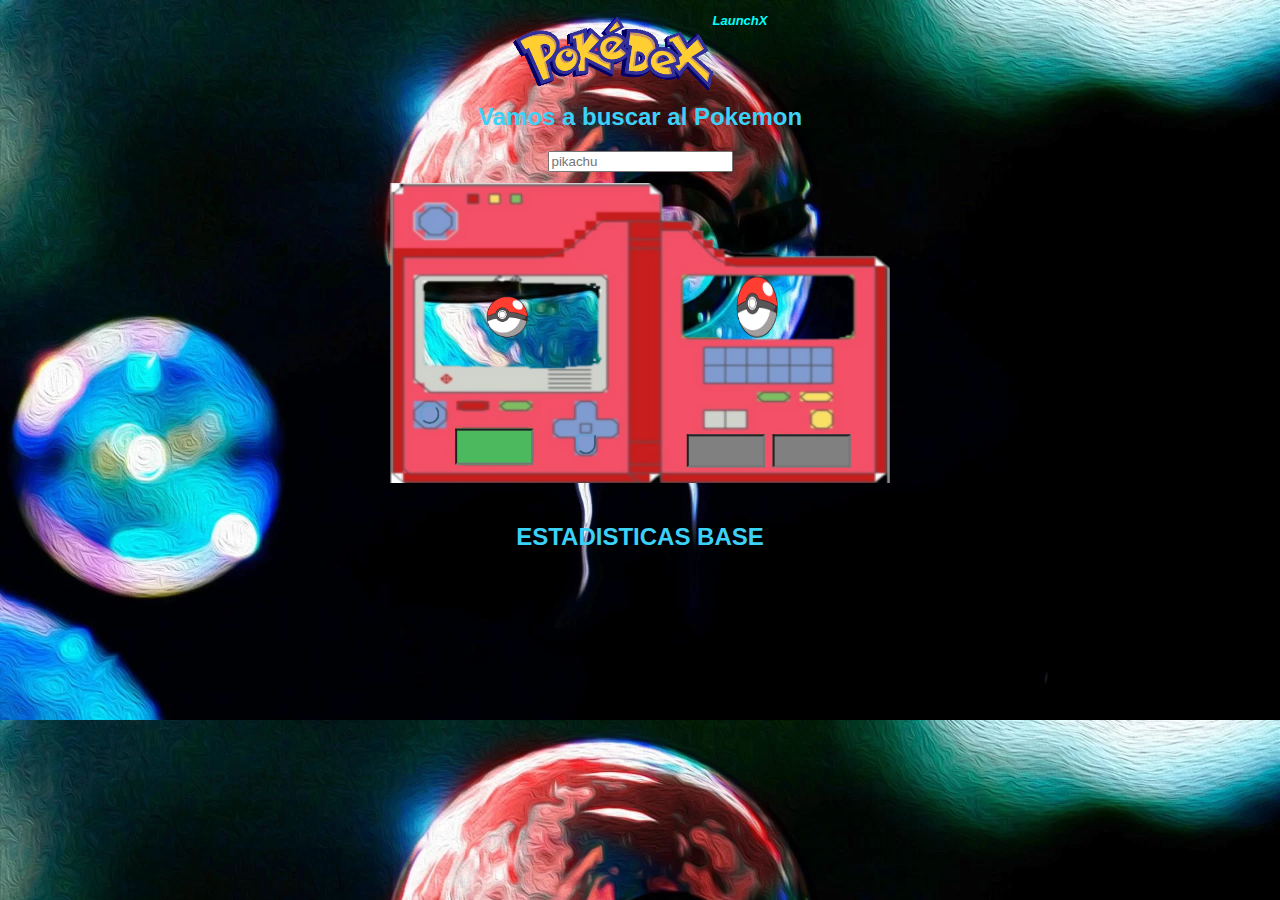
==== POKEDEX.html @ 1154af82 "cambio de index" ====
<!DOCTYPE html>
<html lang="en">
<head>
    <meta charset="UTF-8">
    <meta http-equiv="X-UA-Compatible" content="IE=edge">
    <meta name="viewport" content="width=device-width, initial-scale=1.0">
    <title>Pokedex LaunchX</title>
    <link rel="stylesheet" href="./pokedex.css">
    
</head>
<body>
    <header>
         <h1><img src="./img/pokedeex.png" alt="logo" width="200px"></h1>
         <p>LaunchX</p>
    </header>
    <section>
        <h2>Vamos a buscar al Pokemon</h2>
        <input type="text" placeholder="pikachu" id="pokeName" name="pokeName"><br>
        <img class="pokemon" src="./img/pokeball.png" alt="Pokemon" id="pokeImg" width="100px">
        <img class="shiny" src="./img/pokeball.png" alt="Pokemon2" id="pokeImg2" width="100px"> 
        <img class="poke" src="./img/pokedeex1.png" alt="pokedeex" width="180px"><br>
        <button class="bot" onclick="fetchPokemon()"></button><br>
        <button class="botTab" onclick=""></button><br>
        <input class="typ" type="text"id="typ" name="type" readonly value="">
        <input class="typ2" type="text" id="typ2" name="type2" readonly value="">
        <input class="nme1" type="text" id="nme" name="nme" readonly value="">
    </section>
    <h2>ESTADISTICAS BASE</h2>
    </body>
<footer>
    <script src="./POKEDEX.js"></script>
</footer>
</html>
---- pokedex.css ----
*{
    font-family: Arial, Helvetica, sans-serif;
}
header{
    width: 100%;
    height: 100px;
    display: inline-flex;
    flex-wrap: wrap;
    color: aqua;    
    justify-content: center;
    font-style: italic;
    font-size: small;
    font-weight: bold;
}
body{
    color: #3cd2f8;
    margin: 0%;
    text-align: center;
    background-image: url(./img/pokeball.jpg);
    background-repeat: repeat;
    background-size: 100%;
}
section{
    position: relative;
    margin-top: -17px;    
    width: 100%;
    height: 400px;
    color: #3cd2f8;
}
.poke{
    width: 500px;
    height: 300px;
    position: absolute;
    top: 50%;
    left: 50%;
    transform: translate(-50%, -40%);
}
.pokemon{
    position: absolute;
    top: 50%;
    left: 50%;
    transform: translate(-180%, -20%);
}
.shiny{
    width: 100px;
    height: 70px;
    position: absolute;
    top: 50%;
    left: 50%;
    transform: translate(70%, -44%);
}
.bot{
    width: 20px;
    height: 20px;
    border-radius: 100%;
    border-color: rgb(100, 159, 207);
    position: absolute;
    top: 50%;
    left: 50%;
    transform: translate(-1102%, 505%);
    background-color: transparent;   
}
table {
    background-color: transparent;
    width: 100%;
    border: 2px solid #ee0b0b;
}
th, td {
    font-weight: bolder;
    width: 10%;
    text-align: center;                
    border: 8px solid #ee0b0b;
    color: #ee0b0b;                
}
.typ {
    width: 70px;
    height: 27px;
    position: absolute;
    top: 50%;
    left: 50%;
    transform: translate(60%, 398%);
    background-color: grey;
    text-align: center;
    color: whitesmoke;
}
.typ2 {
    width: 70px;
    height: 27px;
    position: absolute;
    top: 50%;
    left: 50%;
    transform: translate(170%, 398%);
    background-color: grey;
    text-align: center;
    color: whitesmoke;
}
.botTab{
    width: 20px;
    height: 20px;
    border-bottom-right-radius: 100%;
    border-bottom-left-radius: 100%;
    border-color: rgb(100, 159, 207);
    position: absolute;
    top: 50%;
    left: 50%;
    transform: translate(-320%, 657%);
    background-color: transparent;
}
.nme1 {
    width: 70px;
    height: 30px;
    position: absolute;
    top: 50%;
    left: 50%;
    transform: translate(-237%, 349%);
    background-color: rgb(77, 185, 95);
    text-align: center;
    color: whitesmoke;
}
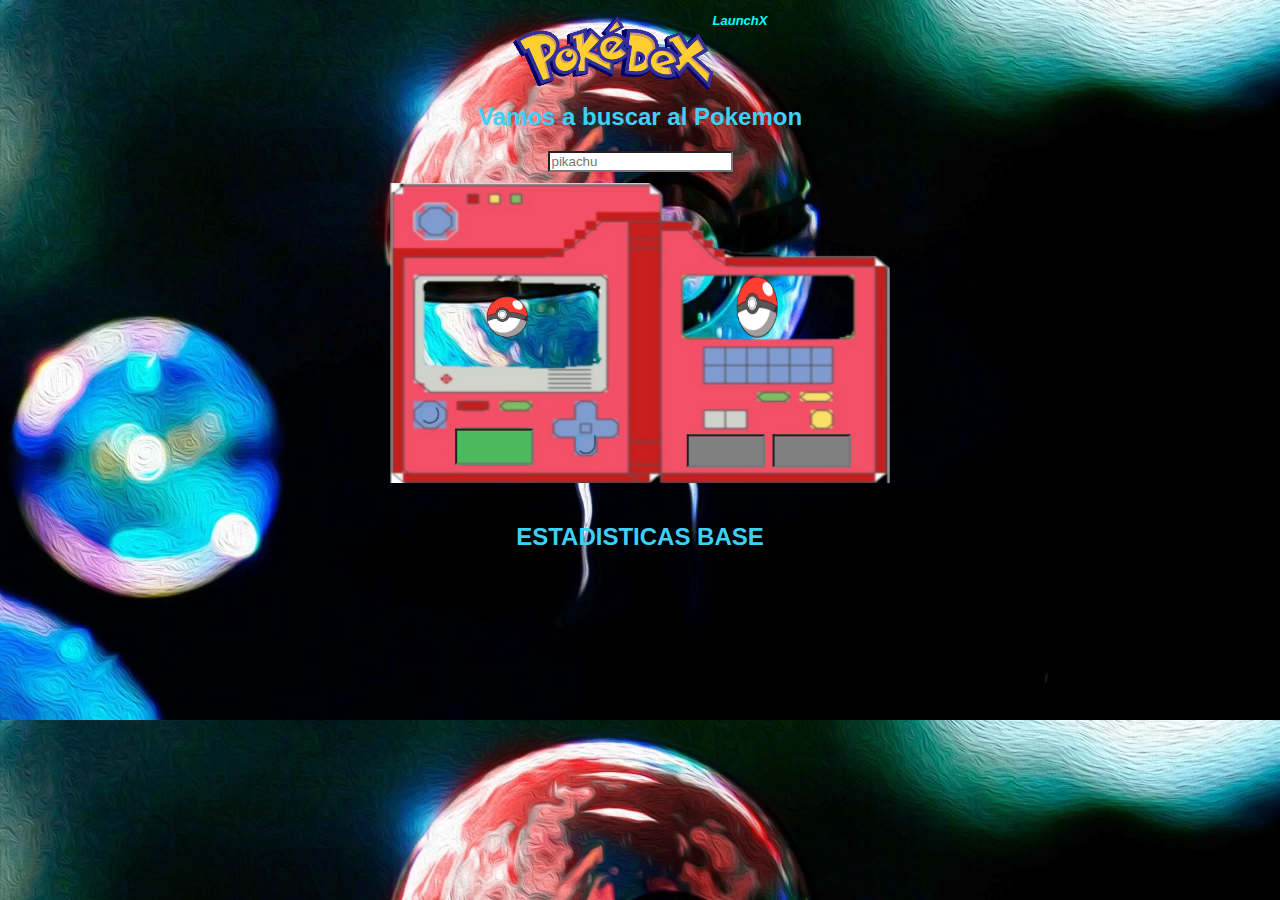
==== commit 1831dfdf: "fix:code" ====
--- a/POKEDEX.html
+++ b/POKEDEX.html
@@ -15,7 +15,7 @@
     </header>
     <section>
         <h2>Vamos a buscar al Pokemon</h2>
-        <input type="text" placeholder="pikachu" id="pokeName" name="pokeName"><br>
+        <input class="bus" type="text" placeholder="pikachu" id="pokeName" name="pokeName"><br>
         <img class="pokemon" src="./img/pokeball.png" alt="Pokemon" id="pokeImg" width="100px">
         <img class="shiny" src="./img/pokeball.png" alt="Pokemon2" id="pokeImg2" width="100px"> 
         <img class="poke" src="./img/pokedeex1.png" alt="pokedeex" width="180px"><br>
--- a/pokedex.css
+++ b/pokedex.css
@@ -117,3 +117,12 @@
     text-align: center;
     color: whitesmoke;
 }
+input.bus , button {    
+    cursor:pointer;
+}
+input{
+    cursor: default;
+}
+.bus{
+    background-attachment: fixed;
+}
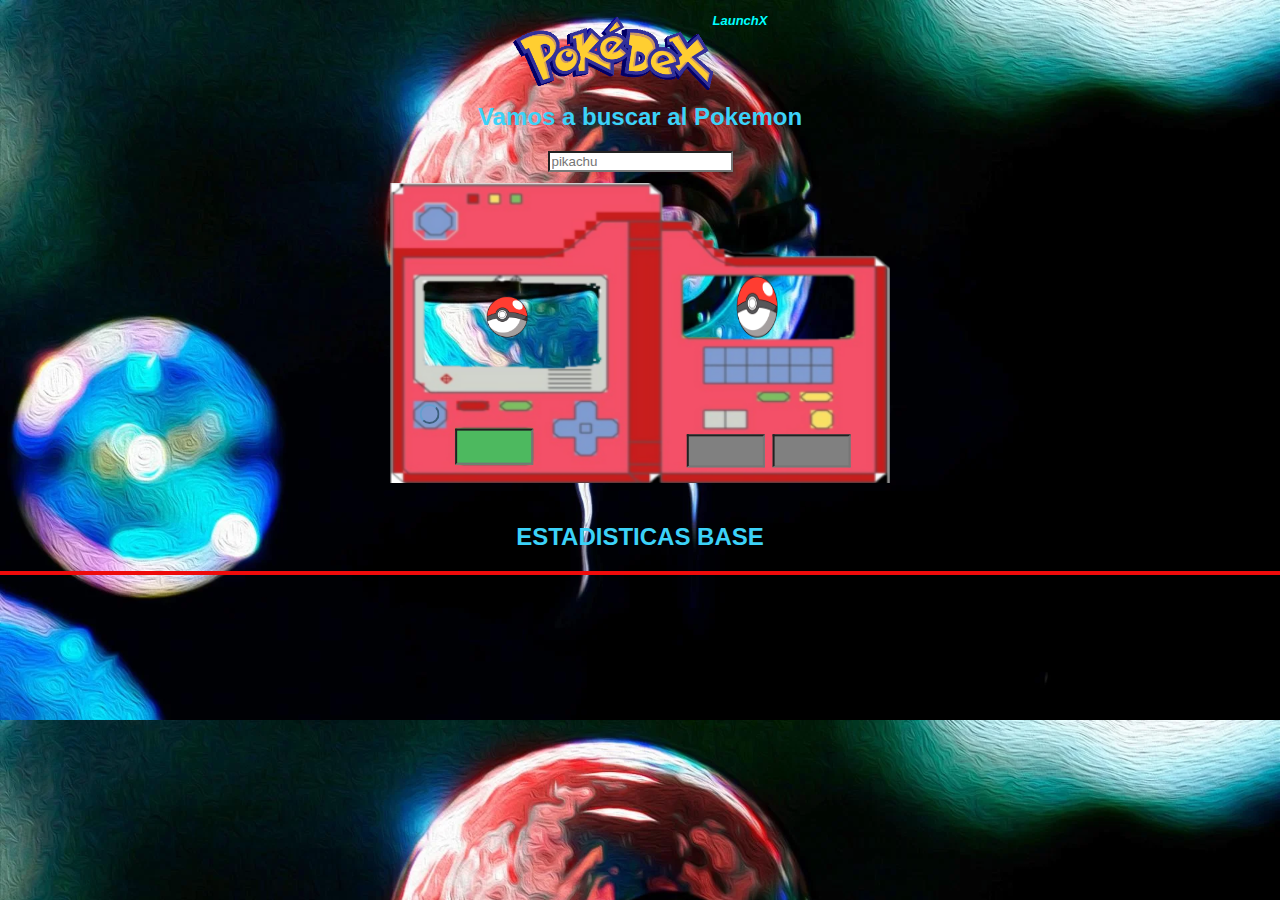
==== commit 96e1875f: "fix" ====
--- a/POKEDEX.html
+++ b/POKEDEX.html
@@ -19,14 +19,14 @@
         <img class="pokemon" src="./img/pokeball.png" alt="Pokemon" id="pokeImg" width="100px">
         <img class="shiny" src="./img/pokeball.png" alt="Pokemon2" id="pokeImg2" width="100px"> 
         <img class="poke" src="./img/pokedeex1.png" alt="pokedeex" width="180px"><br>
-        <button class="bot" onclick="fetchPokemon()"></button><br>
-        <button class="botTab" onclick=""></button><br>
+        <button class="bot" onclick="fetchPokemon(), fetchtab()"></button><br>
         <input class="typ" type="text"id="typ" name="type" readonly value="">
         <input class="typ2" type="text" id="typ2" name="type2" readonly value="">
         <input class="nme1" type="text" id="nme" name="nme" readonly value="">
     </section>
     <h2>ESTADISTICAS BASE</h2>
-    </body>
+    <table id="tab"></table>
+</body>
 <footer>
     <script src="./POKEDEX.js"></script>
 </footer>
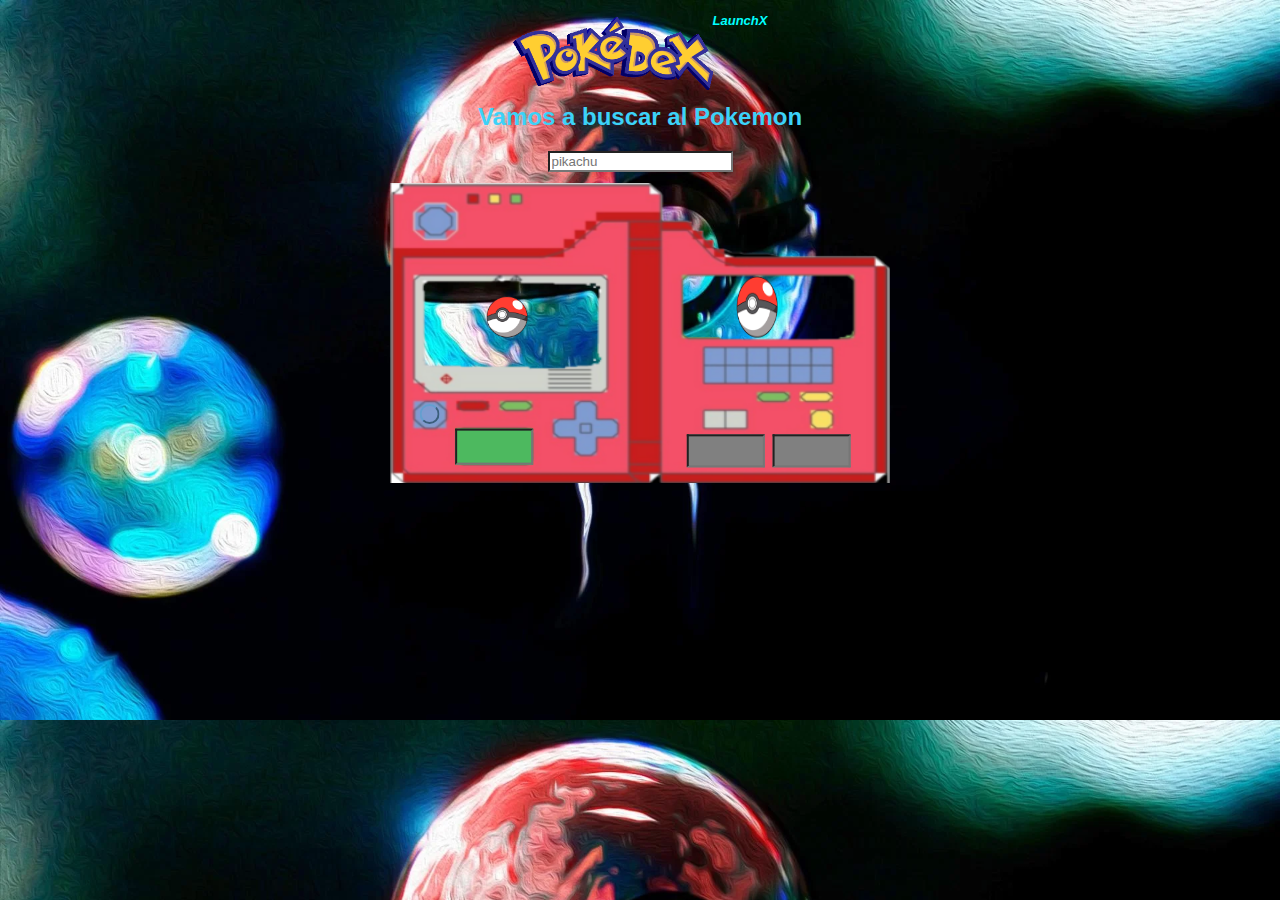
==== commit c18d5dad: "fix" ====
--- a/POKEDEX.html
+++ b/POKEDEX.html
@@ -23,9 +23,11 @@
         <input class="typ" type="text"id="typ" name="type" readonly value="">
         <input class="typ2" type="text" id="typ2" name="type2" readonly value="">
         <input class="nme1" type="text" id="nme" name="nme" readonly value="">
+        <!--<div>
+            <h3>Estadisticas Base</h3>
+            <p id="datos"></p>
+        </div>-->
     </section>
-    <h2>ESTADISTICAS BASE</h2>
-    <table id="tab"></table>
 </body>
 <footer>
     <script src="./POKEDEX.js"></script>
--- a/pokedex.css
+++ b/pokedex.css
@@ -94,18 +94,7 @@
     text-align: center;
     color: whitesmoke;
 }
-.botTab{
-    width: 20px;
-    height: 20px;
-    border-bottom-right-radius: 100%;
-    border-bottom-left-radius: 100%;
-    border-color: rgb(100, 159, 207);
-    position: absolute;
-    top: 50%;
-    left: 50%;
-    transform: translate(-320%, 657%);
-    background-color: transparent;
-}
+
 .nme1 {
     width: 70px;
     height: 30px;
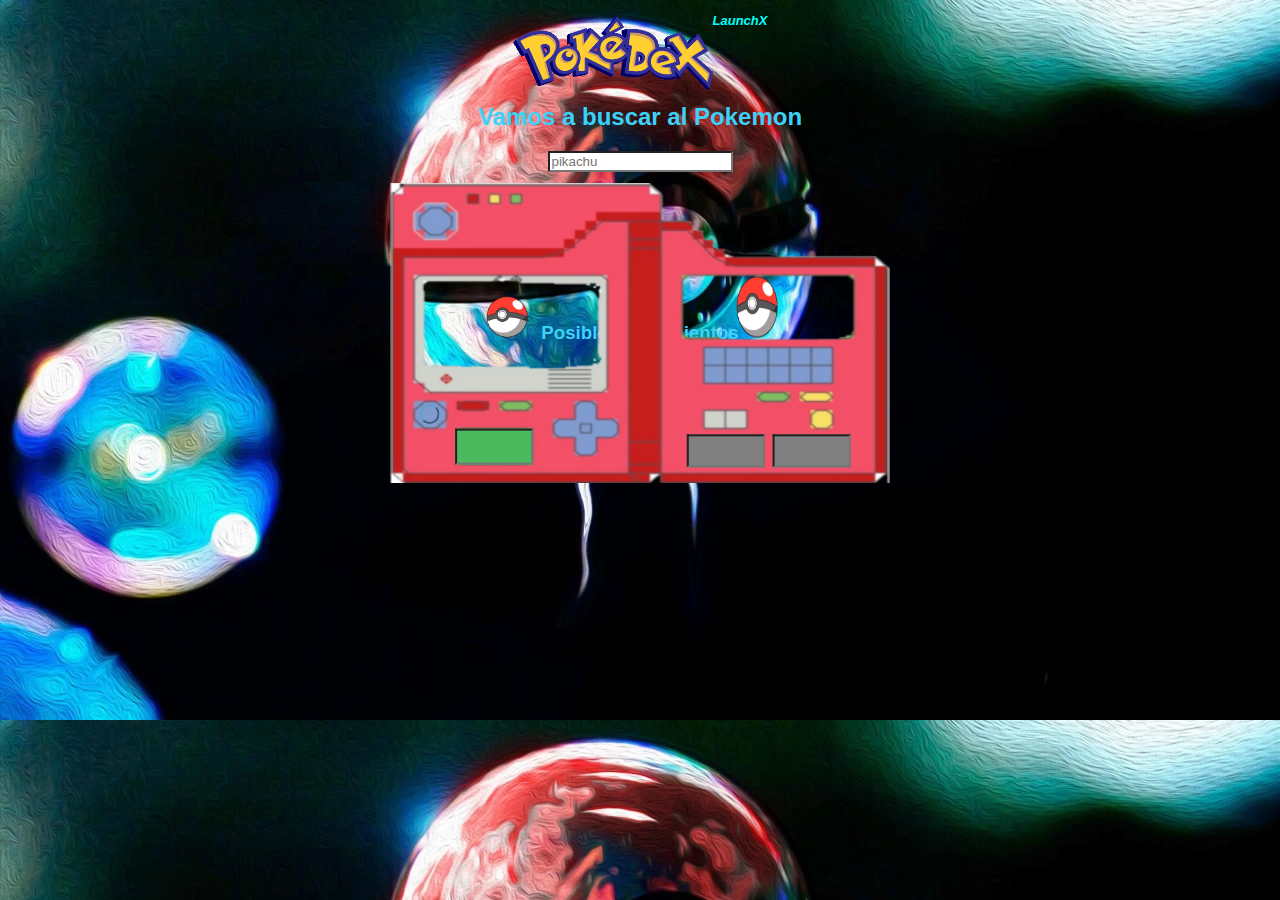
==== commit 6430ee5a: "fixed" ====
--- a/POKEDEX.html
+++ b/POKEDEX.html
@@ -19,14 +19,20 @@
         <img class="pokemon" src="./img/pokeball.png" alt="Pokemon" id="pokeImg" width="100px">
         <img class="shiny" src="./img/pokeball.png" alt="Pokemon2" id="pokeImg2" width="100px"> 
         <img class="poke" src="./img/pokedeex1.png" alt="pokedeex" width="180px"><br>
-        <button class="bot" onclick="fetchPokemon(), fetchtab()"></button><br>
+        <button class="bot" onclick="fetchPokemon(); fetchdat(); fetchmuv()"></button><br>
         <input class="typ" type="text"id="typ" name="type" readonly value="">
         <input class="typ2" type="text" id="typ2" name="type2" readonly value="">
         <input class="nme1" type="text" id="nme" name="nme" readonly value="">
-        <!--<div>
+        <img class="fon" src="./img/pokedeex3.png" alt="m">
+        <div class="est">
             <h3>Estadisticas Base</h3>
-            <p id="datos"></p>
-        </div>-->
+            <p class="sts" id="estadisticas"></p>
+        </div>  
+        <img class="fon2" src="./img/pokedeex2.png" alt="m">      
+        <div class="mov">            
+            <h3>Posibles movimientos</h3>
+            <p class="muv" id="movimientos"></p>
+        </div>
     </section>
 </body>
 <footer>
--- a/pokedex.css
+++ b/pokedex.css
@@ -60,18 +60,6 @@
     transform: translate(-1102%, 505%);
     background-color: transparent;   
 }
-table {
-    background-color: transparent;
-    width: 100%;
-    border: 2px solid #ee0b0b;
-}
-th, td {
-    font-weight: bolder;
-    width: 10%;
-    text-align: center;                
-    border: 8px solid #ee0b0b;
-    color: #ee0b0b;                
-}
 .typ {
     width: 70px;
     height: 27px;
@@ -115,3 +103,14 @@
 .bus{
     background-attachment: fixed;
 }
+/*div{
+    width: 150px;
+    height: 150px;
+    position: absolute;
+    top: 50%;
+    left: 50%;
+    transform: translate(-330%, -50%);
+    background-color: rgb(77, 185, 95);
+    text-align: center;
+    color: black;
+}*/
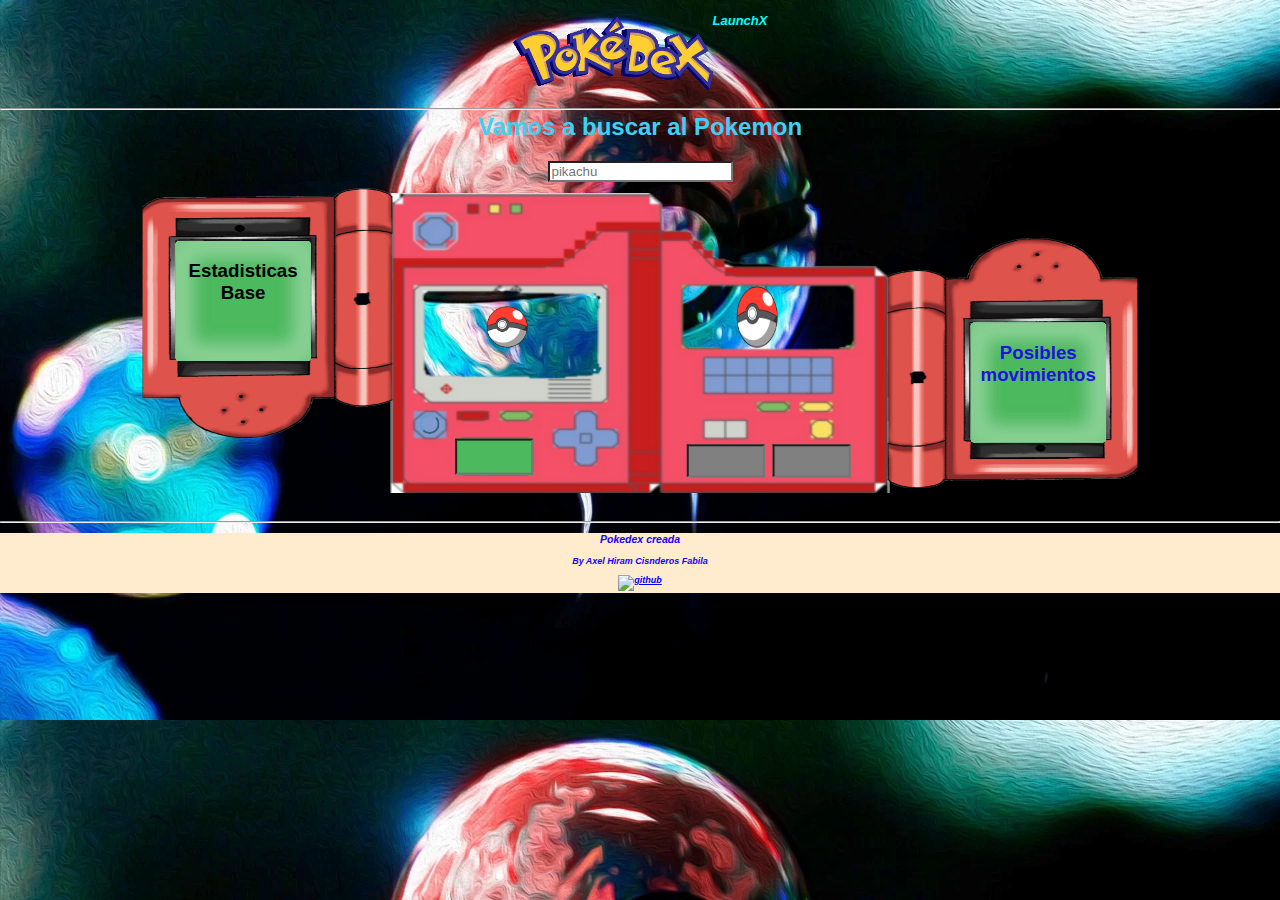
==== commit 433a59f2: "fixed" ====
--- a/POKEDEX.html
+++ b/POKEDEX.html
@@ -12,7 +12,7 @@
     <header>
          <h1><img src="./img/pokedeex.png" alt="logo" width="200px"></h1>
          <p>LaunchX</p>
-    </header>
+    </header><hr>
     <section>
         <h2>Vamos a buscar al Pokemon</h2>
         <input class="bus" type="text" placeholder="pikachu" id="pokeName" name="pokeName"><br>
@@ -33,9 +33,14 @@
             <h3>Posibles movimientos</h3>
             <p class="muv" id="movimientos"></p>
         </div>
-    </section>
+    </section><hr>
+    <footer>
+        <h3>Pokedex creada</h3>
+        <p>By Axel Hiram Cisnderos Fabila</p>
+        <a href="https://github.com/axelcisneros"><img class="logo" src="./img/gitlogo.png" alt="github"></a>
+    </footer>
 </body>
 <footer>
     <script src="./POKEDEX.js"></script>
 </footer>
-</html>
+</html>--- a/pokedex.css
+++ b/pokedex.css
@@ -103,14 +103,71 @@
 .bus{
     background-attachment: fixed;
 }
-/*div{
-    width: 150px;
-    height: 150px;
+div.est{
+    width: 135px;
+    height: 120px;
     position: absolute;
     top: 50%;
     left: 50%;
-    transform: translate(-330%, -50%);
+    transform: translate(-344%, -60%);    
     background-color: rgb(77, 185, 95);
+    border-radius: 3%;
+    box-shadow: inset 0 0 30px rgb(77, 185, 95), inset 0 0 30px rgb(253, 253, 253), inset 0 0 30px rgb(77, 185, 95), inset 0 0 30px rgb(253, 253, 253), inset 0 0 30px rgb(77, 185, 95);
     text-align: center;
     color: black;
-}*/
+    overflow-y: scroll;
+    overflow-x:auto;
+}
+p.sts{
+    text-align: center;
+    font-weight: bolder;
+}
+p.muv{
+    text-align: center;
+    font-weight: bolder;    ;
+}
+div.mov{
+    width: 135px;
+    height: 120px;
+    position: absolute;
+    top: 50%;
+    left: 50%;
+    transform: translate(245%, 8%);
+    background-color: rgb(77, 185, 95);
+    border-radius: 3%;
+    box-shadow: inset 0 0 30px rgb(77, 185, 95), inset 0 0 30px rgb(253, 253, 253), inset 0 0 30px rgb(77, 185, 95), inset 0 0 30px rgb(253, 253, 253), inset 0 0 30px rgb(77, 185, 95);
+    text-align: center;
+    color: rgb(31, 17, 224);
+    overflow-y: scroll;
+    overflow-x:auto;
+}
+.fon{
+    width: 250px;
+    height: 250px;
+    position: absolute;
+    top: 50%;
+    left: 50%;
+    transform: translate(-199%, -50%);
+}
+.fon2{
+    width: 250px;
+    height: 250px;
+    position: absolute;
+    top: 50%;
+    left: 50%;
+    transform: translate(99%, -30%);
+}
+.logo{
+    width: 15px;
+    height: 15px;
+}
+footer{
+    width: 100%;
+    height: 30px;
+    color: rgb(25, 0, 255);    
+    justify-content: center;
+    font-style: italic;
+    font-size: xx-small;
+    font-weight: bold;
+    background-color: blanchedalmond
+}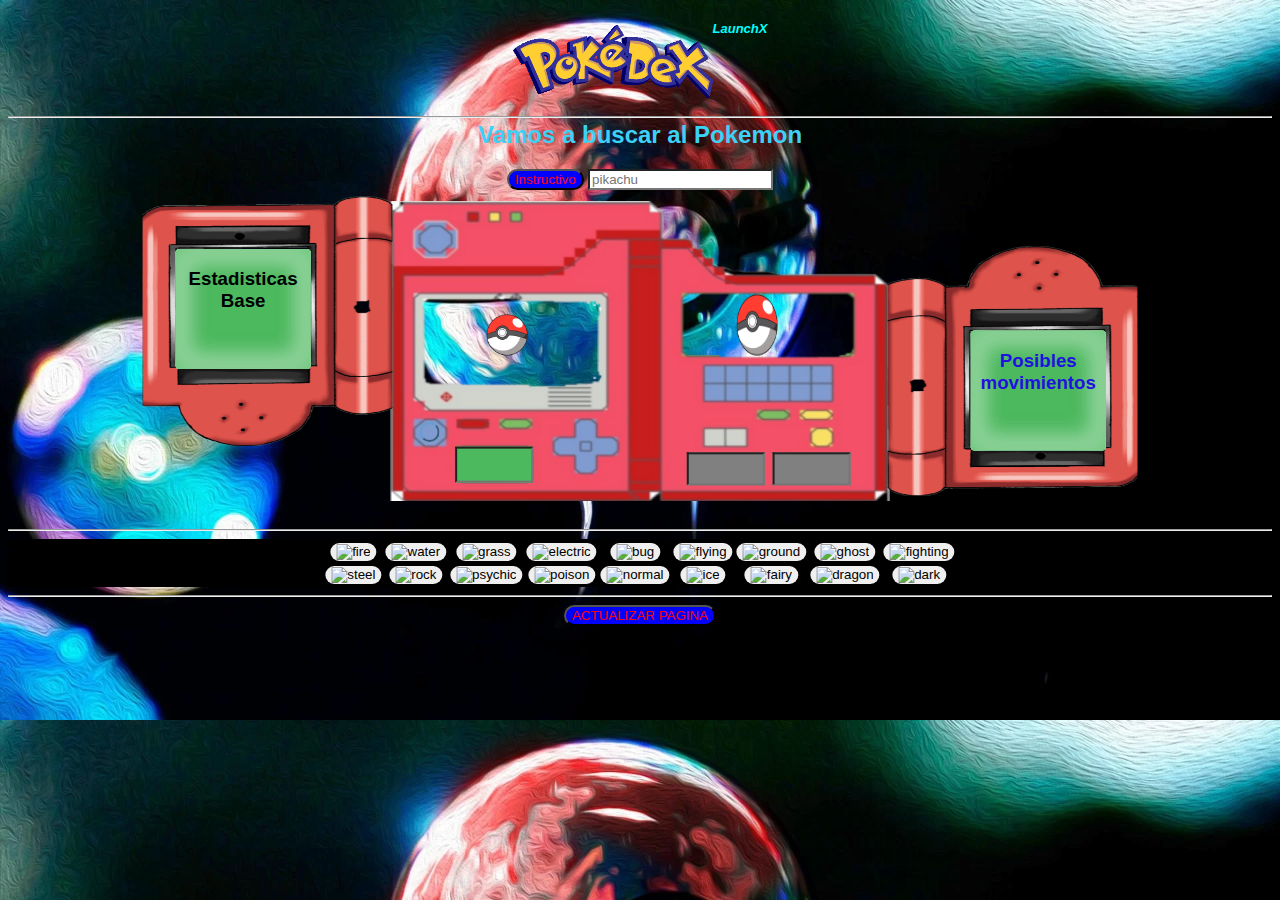
==== commit 45276a49: "fixed" ====
--- a/POKEDEX.html
+++ b/POKEDEX.html
@@ -15,6 +15,7 @@
     </header><hr>
     <section>
         <h2>Vamos a buscar al Pokemon</h2>
+        <a href="./instructivo.html"><input class="ins" type="button" value="Instructivo"></a>
         <input class="bus" type="text" placeholder="pikachu" id="pokeName" name="pokeName"><br>
         <img class="pokemon" src="./img/pokeball.png" alt="Pokemon" id="pokeImg" width="100px">
         <img class="shiny" src="./img/pokeball.png" alt="Pokemon2" id="pokeImg2" width="100px"> 
@@ -34,11 +35,33 @@
             <p class="muv" id="movimientos"></p>
         </div>
     </section><hr>
-    <footer>
-        <h3>Pokedex creada</h3>
-        <p>By Axel Hiram Cisnderos Fabila</p>
-        <a href="https://github.com/axelcisneros"><img class="logo" src="./img/gitlogo.png" alt="github"></a>
-    </footer>
+    <div id="poke" class="typ">
+        <table>
+            <tr>
+                <th><button onclick="fetchtyp0()" class="tip"><img class="jpg" src="./img/fuego.png" alt="fire" width="150px"></button></th>
+                <th><button onclick="fetchtyp1()" class="tip"><img class="jpg" src="./img/agua.png" alt="water" width="150px"></button></th>
+                <th><button onclick="fetchtyp2()" class="tip"><img class="jpg" src="./img/planta.png" alt="grass" width="150px"></button></th>
+                <th><button onclick="fetchtyp3()" class="tip"><img class="jpg" src="./img/electrico.png" alt="electric" width="150px"></button></th>
+                <th><button onclick="fetchtyp4()" class="tip"><img class="jpg" src="./img/bicho.png" alt="bug" width="150px"></button></th>
+                <th><button onclick="fetchtyp5()" class="tip"><img class="jpg" src="./img/volador.png" alt="flying" width="150px"></button></th>
+                <th><button onclick="fetchtyp6()" class="tip"><img class="jpg" src="./img/tierra.png" alt="ground" width="150px"></button></th>
+                <th><button onclick="fetchtyp7()" class="tip"><img class="jpg" src="./img/fantasma.png" alt="ghost" width="150px"></button></th>
+                <th><button onclick="fetchtyp8()" class="tip"><img class="jpg" src="./img/lucha.png" alt="fighting" width="150px"></button></th>
+            </tr>
+            <tr>
+                <td><button onclick="fetchtyp9()" class="tip"><img class="jpg" src="./img/acero.png" alt="steel" width="150px"></button></td>
+                <td><button onclick="fetchtyp10()" class="tip"><img class="jpg" src="./img/roca.png" alt="rock" width="150px"></button></td>
+                <td><button onclick="fetchtyp11()" class="tip"><img class="jpg" src="./img/psiquico.png" alt="psychic" width="150px"></button></td>
+                <td><button onclick="fetchtyp12()" class="tip"><img class="jpg" src="./img/veneno.png" alt="poison" width="150px"></button></td>
+                <td><button onclick="fetchtyp13()" class="tip"><img class="jpg" src="./img/normal.png" alt="normal" width="150px"></button></td>
+                <td><button onclick="fetchtyp14()" class="tip"><img class="jpg" src="./img/hielo.png" alt="ice" width="150px"></button></td>
+                <td><button onclick="fetchtyp15()" class="tip"><img class="jpg" src="./img/hada.png" alt="fairy" width="150px"></button></td>
+                <td><button onclick="fetchtyp16()" class="tip"><img class="jpg" src="./img/dragon.png" alt="dragon" width="150px"></button></td>
+                <td><button onclick="fetchtyp17()" class="tip"><img class="jpg" src="./img/siniestro.png" alt="dark" width="150px"></button></td>
+            </tr>
+        </table>
+    </div><hr>
+    <button onclick="actualizar()" class="f5">ACTUALIZAR PAGINA</button>
 </body>
 <footer>
     <script src="./POKEDEX.js"></script>
--- a/pokedex.css
+++ b/pokedex.css
@@ -14,7 +14,6 @@
 }
 body{
     color: #3cd2f8;
-    margin: 0%;
     text-align: center;
     background-image: url(./img/pokeball.jpg);
     background-repeat: repeat;
@@ -139,7 +138,7 @@
     text-align: center;
     color: rgb(31, 17, 224);
     overflow-y: scroll;
-    overflow-x:auto;
+    overflow-x: auto;
 }
 .fon{
     width: 250px;
@@ -161,13 +160,55 @@
     width: 15px;
     height: 15px;
 }
-footer{
+div.typ{
     width: 100%;
-    height: 30px;
-    color: rgb(25, 0, 255);    
-    justify-content: center;
-    font-style: italic;
-    font-size: xx-small;
-    font-weight: bold;
-    background-color: blanchedalmond
+    height: auto;
+    position: relative;
+    top: 50%;
+    left: 50%;
+    transform: translate(-50%, 0%);
+    display: inline-flex;
+    flex-wrap: wrap;
+    color: whitesmoke;    
+    background-color: black;
+}
+table{
+    position: relative;
+    top: 50%;
+    left: 50%;
+    transform: translate(-50%, 0%);
+}
+img.jpg{
+    width: 110px;
+    height: 50px;
+}
+button.tip{
+    border: none;
+    border-bottom-left-radius: 30px;
+    border-top-left-radius: 30px;
+    border-bottom-right-radius: 30px;
+    border-top-right-radius: 30px;
+    cursor: pointer;
+}
+button.f5{
+    color: red;
+    background-color: blue;
+    border-bottom-left-radius: 50px;
+    border-top-left-radius: 50px;
+    border-bottom-right-radius: 50px;
+    border-top-right-radius: 50px;
+    cursor: pointer;
+}
+input.ins{
+    color: red;
+    background-color: blue;
+    border-bottom-left-radius: 50px;
+    border-top-left-radius: 50px;
+    border-bottom-right-radius: 50px;
+    border-top-right-radius: 50px;
+    cursor: pointer;
+}
+img.ins2{
+    width: 1500px;
+    height: 750px;
 }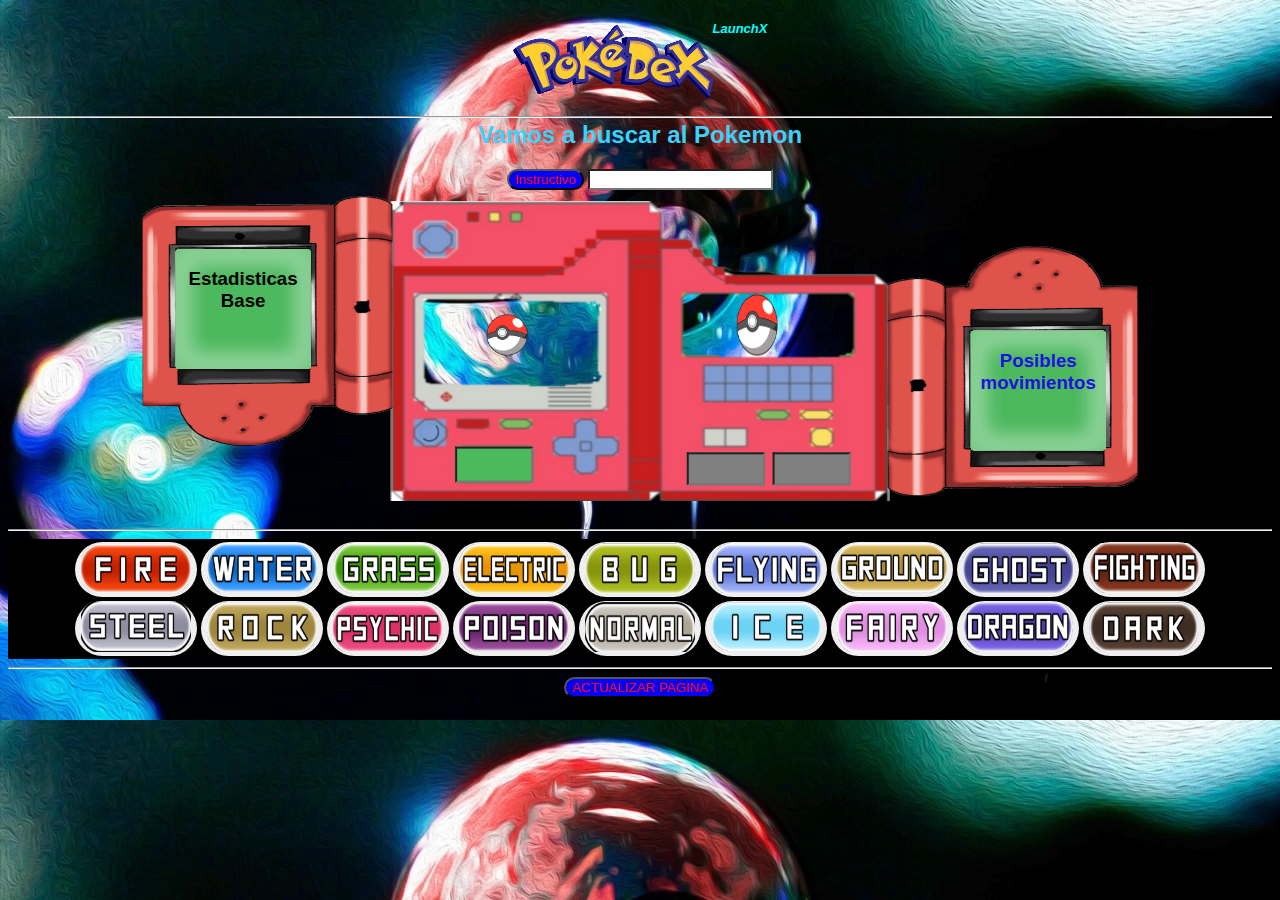
==== commit 01c10292: "fixed" ====
--- a/POKEDEX.html
+++ b/POKEDEX.html
@@ -16,11 +16,11 @@
     <section>
         <h2>Vamos a buscar al Pokemon</h2>
         <a href="./instructivo.html"><input class="ins" type="button" value="Instructivo"></a>
-        <input class="bus" type="text" placeholder="pikachu" id="pokeName" name="pokeName"><br>
+        <input class="bus" type="text" id="pokeName" name="pokeName"><br>
         <img class="pokemon" src="./img/pokeball.png" alt="Pokemon" id="pokeImg" width="100px">
         <img class="shiny" src="./img/pokeball.png" alt="Pokemon2" id="pokeImg2" width="100px"> 
         <img class="poke" src="./img/pokedeex1.png" alt="pokedeex" width="180px"><br>
-        <button class="bot" onclick="fetchPokemon(); fetchdat(); fetchmuv()"></button><br>
+        <button class="bot" id="ent" onclick="fetchPokemon(); fetchdat(); fetchmuv()"></button><br>
         <input class="typ" type="text"id="typ" name="type" readonly value="">
         <input class="typ2" type="text" id="typ2" name="type2" readonly value="">
         <input class="nme1" type="text" id="nme" name="nme" readonly value="">
